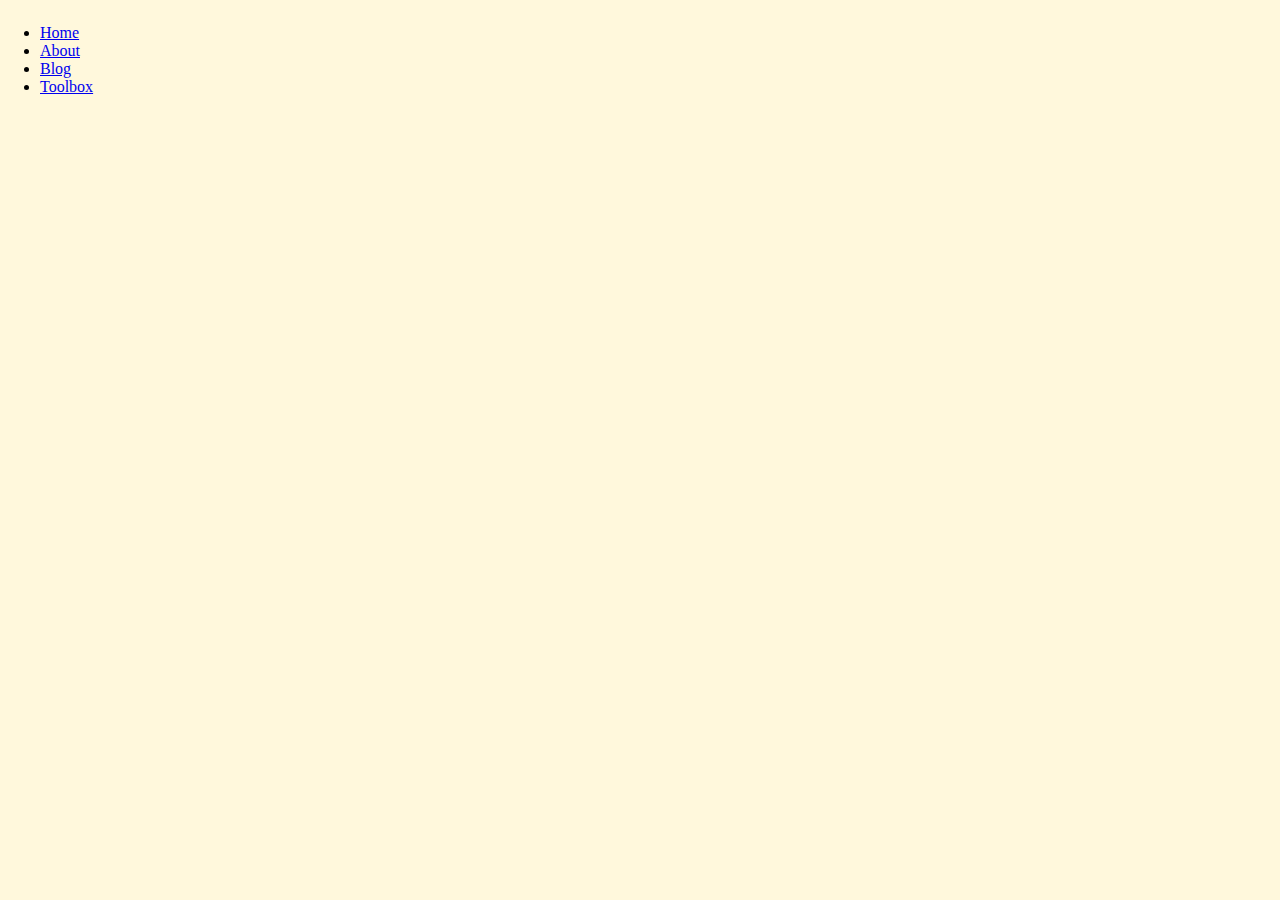
==== about.html @ f8e2fe25 "add css; two columns" ====
<!DOCTYPE html PUBLIC "-//W3C//DTD XHTML 1.0 Strict//EN"
"http://www.w3.org/TR/xhtml1/DTD/xhtml1-strict.dtd">
<html>

<head>
    <title></title>
    <link rel="stylesheet" type="text/css" href="style.css" />
</head>

<body>
    <div id="navigation">
        <ul>
            <li> <a href="index.html"   >Home    </a> </li>
            <li> <a href="about.html"   >About   </a> </li>
            <li> <a href="blog.html"    >Blog    </a> </li>
            <li> <a href="toolbox.html" >Toolbox </a> </li>
        </ul>
    </div>
</body>

</html>
---- style.css ----
body
{
    background-color: cornsilk;
    width: 80%;
}

#navigation
{
    position: absolute;
    left: 0;
    width: 10em;
}

#content
{
    margin-left: 10em;
    background-color: lavenderblush;
    font: 18px Georgia;
    padding: 20px;
}
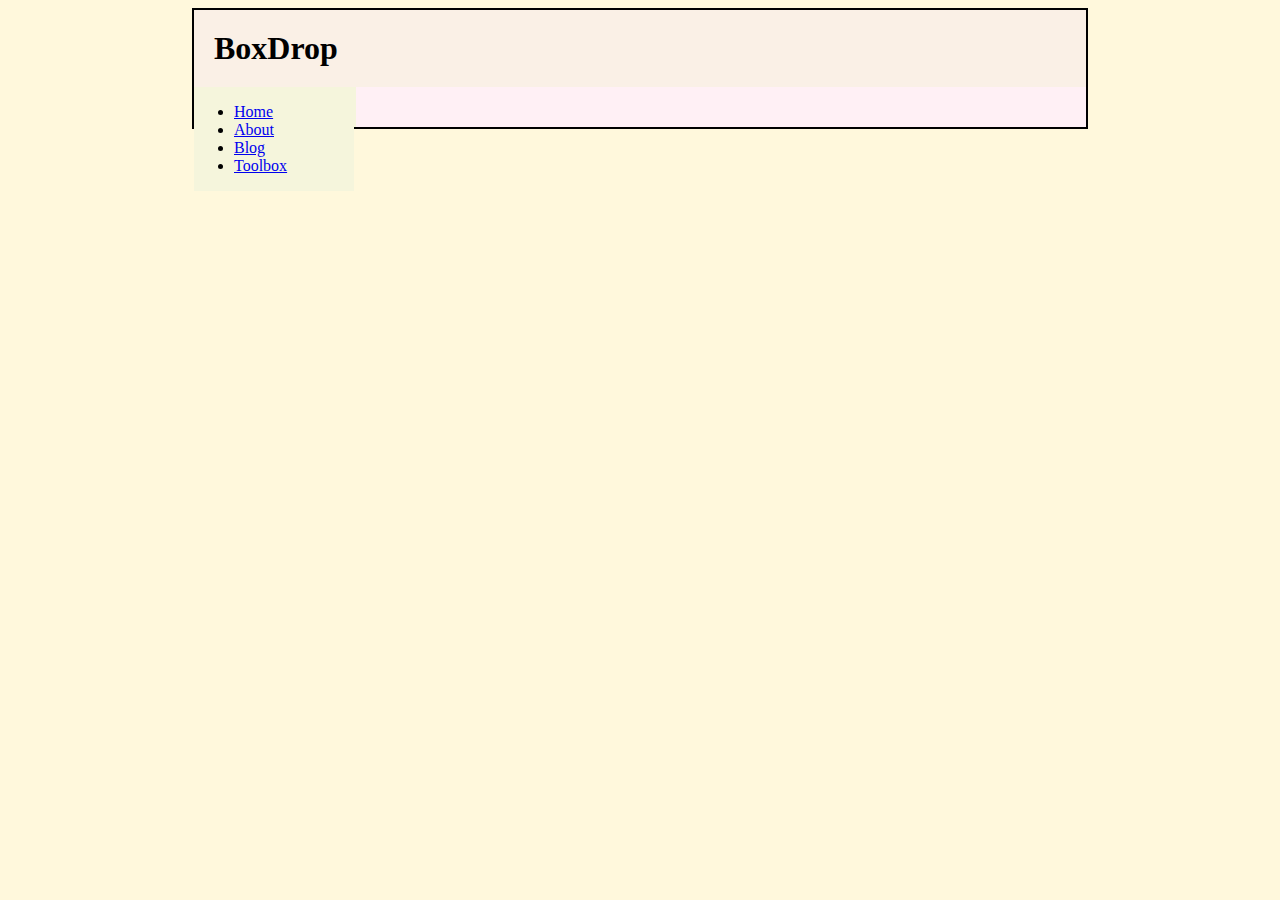
==== commit 1d62294a: "add header and footer" ====
--- a/about.html
+++ b/about.html
@@ -8,13 +8,21 @@
 </head>
 
 <body>
-    <div id="navigation">
-        <ul>
-            <li> <a href="index.html"   >Home    </a> </li>
-            <li> <a href="about.html"   >About   </a> </li>
-            <li> <a href="blog.html"    >Blog    </a> </li>
-            <li> <a href="toolbox.html" >Toolbox </a> </li>
-        </ul>
+    <div id="container">
+        <div id="header">
+            <h1>BoxDrop</h1>
+        </div>
+        <div id="navigation">
+            <ul>
+                <li> <a href="index.html"   >Home    </a> </li>
+                <li> <a href="about.html"   >About   </a> </li>
+                <li> <a href="blog.html"    >Blog    </a> </li>
+                <li> <a href="toolbox.html" >Toolbox </a> </li>
+            </ul>
+        </div>
+        
+        <div id="content">
+        </div>
     </div>
 </body>
 
--- a/style.css
+++ b/style.css
@@ -1,19 +1,51 @@
 body
 {
+    width: 70%;
+    margin-left: auto;
+    margin-right: auto;
     background-color: cornsilk;
-    width: 80%;
+}
+
+#header
+{
+    background-color: linen;
+    padding: 20px;
+}
+
+#header h1
+{
+    margin: 0;
+}
+
+#footer
+{
+    padding: 20px;
+    background-color: linen;
+}
+
+#container
+{
+    background-color: beige;
+    border: 2px solid black;
 }
 
 #navigation
 {
-    position: absolute;
+    float: left;
     left: 0;
     width: 10em;
+    background-color: beige;
+}
+
+#navigation li 
+{
+    padding: 0;
+    margin: 0;
 }
 
 #content
 {
-    margin-left: 10em;
+    margin-left: 9em;
     background-color: lavenderblush;
     font: 18px Georgia;
     padding: 20px;
